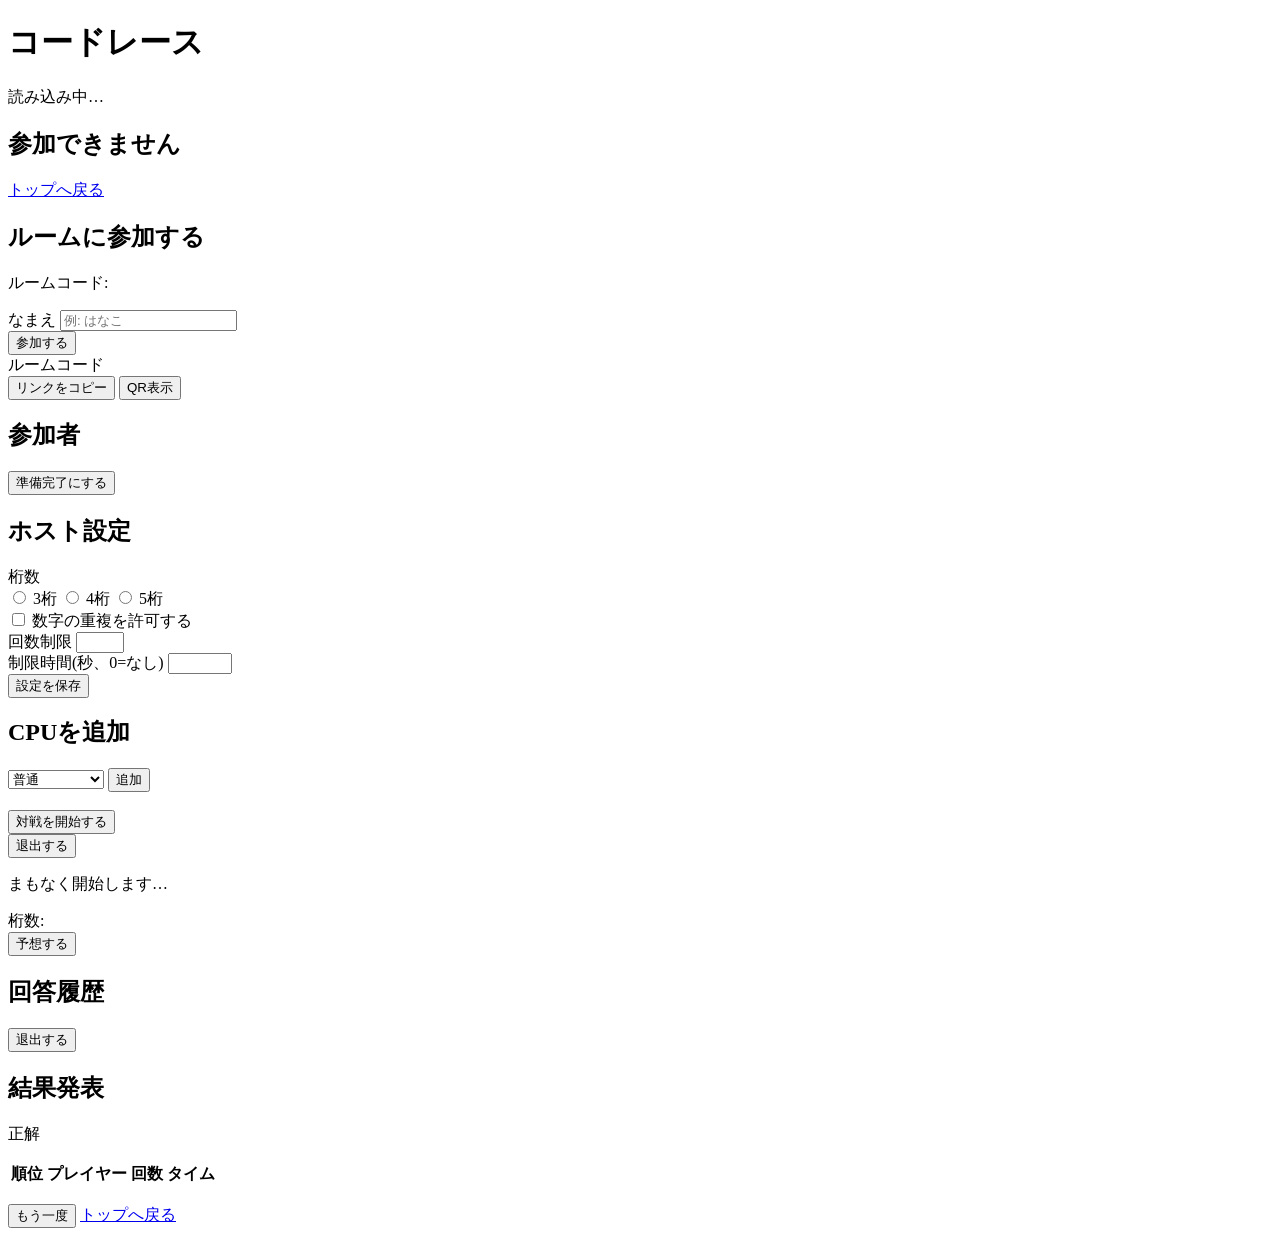
==== frontend/room.html @ d4fbf964 "Initial commit: コードレース(ヒット&ブロー対戦Webアプリ) FastAPI + WebSocketのバックエンド、素のHTML/CSS/JSのフロントエンド。 レースモード・ソロモ" ====
<!DOCTYPE html>
<html lang="ja">
<head>
  <meta charset="UTF-8" />
  <meta name="viewport" content="width=device-width, initial-scale=1" />
  <title>コードレース - ルーム</title>
  <link rel="stylesheet" href="/css/style.css" />
</head>
<body>
  <div class="page">
    <header class="app-header">
      <h1>コードレース</h1>
    </header>

    <section id="screen-loading" class="card">
      <p class="muted">読み込み中…</p>
    </section>

    <section id="screen-join-error" class="card hidden">
      <h2>参加できません</h2>
      <p id="join-error-message" class="muted"></p>
      <div class="btn-row">
        <a class="btn secondary" href="/">トップへ戻る</a>
      </div>
    </section>

    <form id="screen-join" class="card hidden" autocomplete="off">
      <h2>ルームに参加する</h2>
      <p class="muted">ルームコード: <strong id="join-room-code"></strong></p>
      <div class="field">
        <label for="join-name-input">なまえ</label>
        <input type="text" id="join-name-input" maxlength="20" required placeholder="例: はなこ" />
      </div>
      <div class="btn-row">
        <button type="submit">参加する</button>
      </div>
    </form>

    <section id="screen-lobby" class="hidden">
      <div class="card room-code-banner">
        <div>
          <div class="muted">ルームコード</div>
          <div class="code" id="lobby-room-code"></div>
        </div>
        <div class="btn-row" style="width: auto">
          <button type="button" id="btn-copy-link" class="secondary">リンクをコピー</button>
          <button type="button" id="btn-toggle-qr" class="secondary">QR表示</button>
        </div>
      </div>

      <div id="qr-container" class="card hidden"></div>

      <div class="card">
        <h2>参加者</h2>
        <ul id="player-list" class="player-list"></ul>
        <div class="btn-row" style="margin-top: 14px">
          <button type="button" id="btn-toggle-ready">準備完了にする</button>
        </div>
      </div>

      <div id="host-controls" class="card hidden">
        <h2>ホスト設定</h2>
        <div class="field">
          <label>桁数</label>
          <div class="radio-group" id="settings-digits-group">
            <label><input type="radio" name="settings-digits" value="3" /> 3桁</label>
            <label><input type="radio" name="settings-digits" value="4" /> 4桁</label>
            <label><input type="radio" name="settings-digits" value="5" /> 5桁</label>
          </div>
        </div>
        <div class="field">
          <div class="checkbox-row">
            <label><input type="checkbox" id="settings-allow-duplicate" /> 数字の重複を許可する</label>
          </div>
        </div>
        <div class="field">
          <label for="settings-max-attempts">回数制限</label>
          <input type="number" id="settings-max-attempts" min="1" max="50" />
        </div>
        <div class="field">
          <label for="settings-time-limit">制限時間(秒、0=なし)</label>
          <input type="number" id="settings-time-limit" min="0" max="3600" step="30" />
        </div>
        <div class="btn-row">
          <button type="button" id="btn-save-settings" class="secondary">設定を保存</button>
        </div>

        <h2 style="margin-top: 18px">CPUを追加</h2>
        <div class="btn-row">
          <select id="cpu-difficulty">
            <option value="easy">弱(ランダム)</option>
            <option value="normal" selected>普通</option>
            <option value="hard">強</option>
          </select>
          <button type="button" id="btn-add-cpu" class="secondary">追加</button>
        </div>

        <div class="btn-row" style="margin-top: 18px">
          <button type="button" id="btn-start-game">対戦を開始する</button>
        </div>
      </div>

      <div class="btn-row">
        <button type="button" id="btn-leave-room" class="danger">退出する</button>
      </div>
    </section>

    <section id="screen-countdown" class="card hidden">
      <p class="muted">まもなく開始します…</p>
    </section>

    <section id="screen-playing" class="hidden">
      <div class="card">
        <div class="status-bar">
          <span>桁数: <strong id="play-digits"></strong></span>
          <span id="play-attempts-left"></span>
          <span id="play-time-left"></span>
        </div>
        <div class="digit-inputs" id="digit-inputs"></div>
        <div class="btn-row">
          <button type="button" id="btn-submit-guess">予想する</button>
        </div>
      </div>

      <div class="card">
        <h2>回答履歴</h2>
        <div class="history-board" id="history-board"></div>
      </div>

      <div class="btn-row">
        <button type="button" id="btn-leave-game" class="danger">退出する</button>
      </div>
    </section>

    <section id="screen-result" class="hidden">
      <div class="card">
        <h2>結果発表</h2>
        <p class="muted">正解</p>
        <div class="secret-reveal" id="result-secret"></div>
        <table class="ranking-table" id="result-ranking">
          <thead>
            <tr>
              <th>順位</th>
              <th>プレイヤー</th>
              <th>回数</th>
              <th>タイム</th>
            </tr>
          </thead>
          <tbody></tbody>
        </table>
        <div class="btn-row" style="margin-top: 16px">
          <button type="button" id="btn-rematch" class="hidden">もう一度</button>
          <a class="btn secondary" href="/">トップへ戻る</a>
        </div>
      </div>
    </section>

  </div>

  <script src="/js/vendor/qrcode-generator.js"></script>
  <script type="module" src="/js/room.js"></script>
</body>
</html>
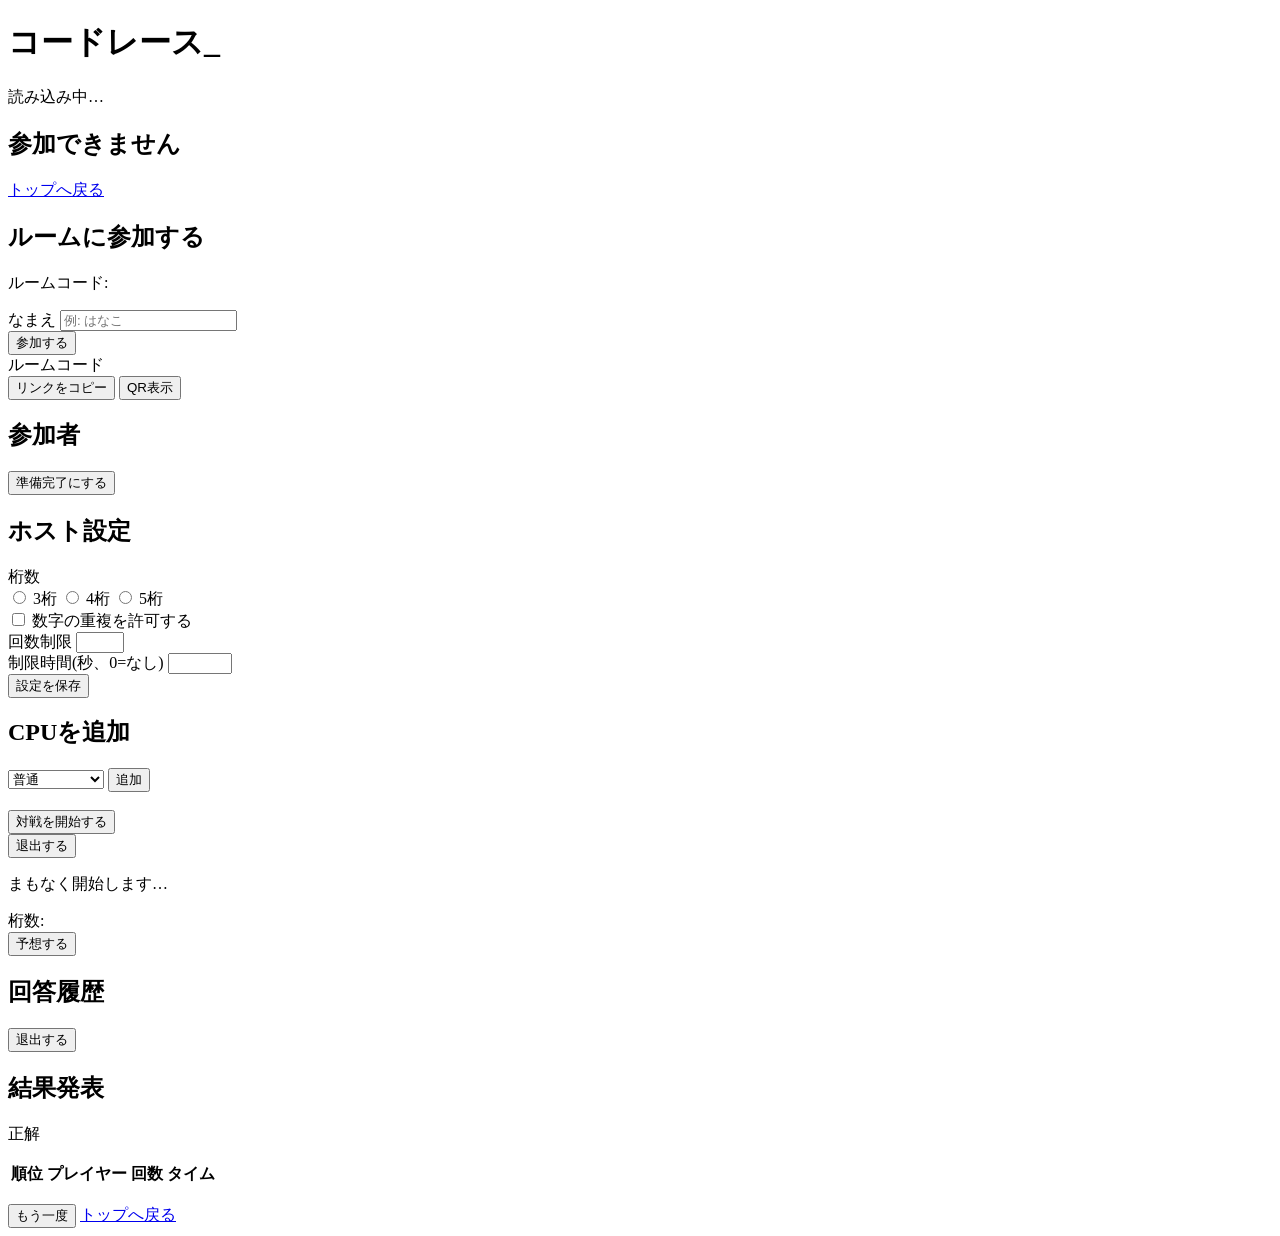
==== commit a2f3a48d: "配色を明るめに調整し、細部の質感を作り込む 前回のダークテーマは背景が暗すぎ、色トークンの置き換えのみで 細部の作り込みが不足していたため見直した。  - 背景/カードを一段階明るいダークネイビーに変" ====
--- a/frontend/room.html
+++ b/frontend/room.html
@@ -9,7 +9,7 @@
 <body>
   <div class="page">
     <header class="app-header">
-      <h1>コードレース</h1>
+      <h1>コードレース<span class="cursor">_</span></h1>
     </header>
 
     <section id="screen-loading" class="card">
